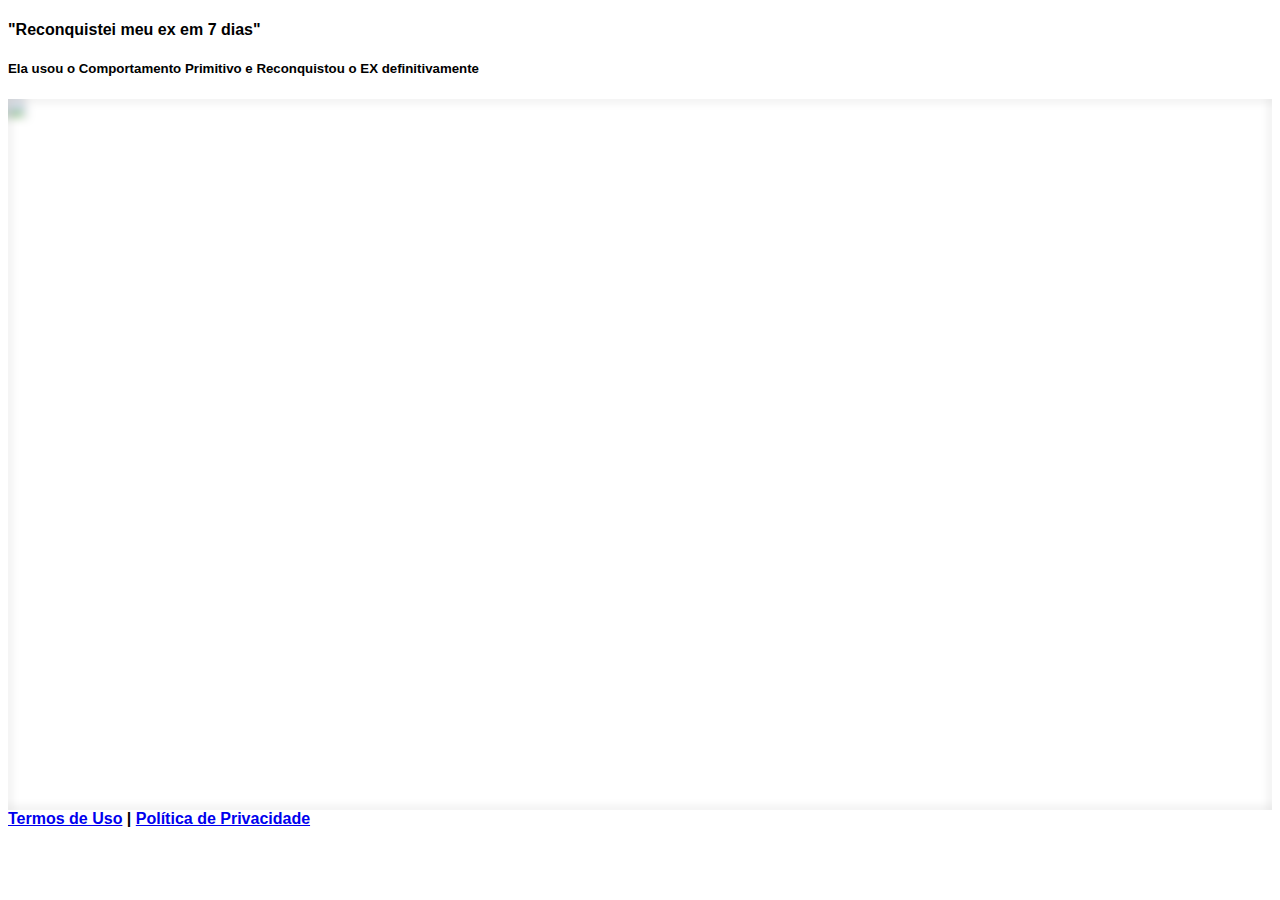
==== c3/index.html @ 7b654bc0 "Add files via upload" ====
<!DOCTYPE html>
<html lang="pt-br">
  <head>
    <link rel="preload" href="https://scripts.converteai.net/e53615bf-02db-4fba-b597-c0362dfeb2c7/players/65f3971a5448bc00082f0871/player.js" as="script">
<link rel="preload" href="https://cdn.converteai.net/lib/js/smartplayer/v1/smartplayer.min.js" as="script">
<link rel="preload" href="https://images.converteai.net/e53615bf-02db-4fba-b597-c0362dfeb2c7/players/65f3971a5448bc00082f0871/thumbnail.jpg" as="image">
<link rel="preload" href="https://cdn.converteai.net/e53615bf-02db-4fba-b597-c0362dfeb2c7/65f396eb5448bc00082f085a/main.m3u8" as="fetch">
<link rel="dns-prefetch" href="https://cdn.converteai.net">
<link rel="dns-prefetch" href="https://scripts.converteai.net">
<link rel="dns-prefetch" href="https://images.converteai.net">
<link rel="dns-prefetch" href="https://api.vturb.com.br">
    <meta charset="utf-8">
    <meta name="viewport" content="width=device-width, initial-scale=1, shrink-to-fit=no">

    <link rel="stylesheet" href="https://stackpath.bootstrapcdn.com/bootstrap/4.1.3/css/bootstrap.min.css" integrity="sha384-MCw98/SFnGE8fJT3GXwEOngsV7Zt27NXFoaoApmYm81iuXoPkFOJwJ8ERdknLPMO" crossorigin="anonymous">

    <link rel="preconnect" href="https://fonts.googleapis.com">
    <link rel="preconnect" href="https://fonts.gstatic.com" crossorigin>
    <link href="https://fonts.googleapis.com/css2?family=Cabin:ital,wght@0,400;0,500;0,600;0,700;1,400;1,500;1,600;1,700&family=Dosis:wght@200;300;400;500;600;700;800&family=Oswald:wght@200;300;400;500;600;700&family=Signika:wght@300;400;500;600;700&display=swap" rel="stylesheet">

    <link rel="stylesheet" href="./assets/css/com.css">

    <!-- Título da Página -->
    <title>ARN</title>
    
    <style type="text/css">
      header {
        color: black;
        background-color: #ffff;
        background-position: center;
        background-size: cover;
        background-attachment: fixed;
        background-blend-mode: darken;
      }
    </style>
  </head>
  <body>
    
    <header class="py-4">
      <div class="container">
        <div class="row justify-content-center">
          <div class="col-lg-8 text-center">

            <!-- Headline -->
                  <h4 class="my-4"><b>"Reconquistei meu ex em 7 dias"</h4>
                  <h5 class="my-4"><b>Ela usou o Comportamento Primitivo e Reconquistou o EX definitivamente</h5>
            <!-- VSL -->
<div id="vid_65f3971a5448bc00082f0871" style="position:relative;width:100%;padding: 56.25% 0 0;"> <img id="thumb_65f3971a5448bc00082f0871" src="https://images.converteai.net/e53615bf-02db-4fba-b597-c0362dfeb2c7/players/65f3971a5448bc00082f0871/thumbnail.jpg" style="position:absolute;top:0;left:0;width:100%;height:100%;object-fit:cover;display:block;"> <div id="backdrop_65f3971a5448bc00082f0871" style="position:absolute;top:0;width:100%;height:100%;-webkit-backdrop-filter:blur(5px);backdrop-filter:blur(5px);"></div> </div> <script type="text/javascript" id="scr_65f3971a5448bc00082f0871"> var s=document.createElement("script"); s.src="https://scripts.converteai.net/e53615bf-02db-4fba-b597-c0362dfeb2c7/players/65f3971a5448bc00082f0871/player.js", s.async=!0,document.head.appendChild(s); </script>              </a>
            </div>
          </div>
        </div>
      </div>
    </header>
              </a>
            </div>
          </div>
        </div>
      </div>
    </section>

    <footer class="bg-dark py-3 text-center">
      <div class="text-white"><a href="termos.html" class="text-white">Termos de Uso</a> | <a href="privacidade.html" class="text-white">Política de Privacidade</a></div>
    </footer>

    <script type="text/javascript">
    </script>

    <script src="https://code.jquery.com/jquery-3.3.1.slim.min.js" integrity="sha384-q8i/X+965DzO0rT7abK41JStQIAqVgRVzpbzo5smXKp4YfRvH+8abtTE1Pi6jizo" crossorigin="anonymous"></script>
    <script src="https://cdnjs.cloudflare.com/ajax/libs/popper.js/1.14.3/umd/popper.min.js" integrity="sha384-ZMP7rVo3mIykV+2+9J3UJ46jBk0WLaUAdn689aCwoqbBJiSnjAK/l8WvCWPIPm49" crossorigin="anonymous"></script>
    <script src="https://stackpath.bootstrapcdn.com/bootstrap/4.1.3/js/bootstrap.min.js" integrity="sha384-ChfqqxuZUCnJSK3+MXmPNIyE6ZbWh2IMqE241rYiqJxyMiZ6OW/JmZQ5stwEULTy" crossorigin="anonymous"></script>
    <script src="./assets/js/com.js"></script>
  </body>
</html>
---- c3/assets/css/com.css ----
@media (max-width: 768px) {
  .video-player {
    width: 100%;
    background: 0 0;
  }
  .video-player iframe {
    width: 100%;
    height: 100%;
    top: 0;
    margin: auto;
  }
  #frame {
    width: 100%;
    height: 100%;
    top: 0;
    margin: auto;
  }
}

* {
  font-family: helvetica, arial, sans-serif;
}

body {
  font-size: 16px;
}

.fb-comments {
  border: 1px solid #e9ebee;
  border-radius: 3px;
  padding: 0 15px;
  padding-bottom: 15px;
  margin: auto;
  position: relative;
  color: #4267b2;
}

.fb-comments-header {
  padding: 15px 0;
  border-bottom: 1px solid #e9ebee;
}

.fb-comments-header span {
  color: #000;
  font-weight: 700;
  font-size: 0.9em;
}

.fb-comments-comment {
  border: none;
  padding: 0;
  margin: 10px 0;
  width: 100%;
}

.fb-comments-reply-wrapper {
  margin-left: 60px;
  border-left: 1px dotted #e9ebee;
  padding-left: 5px;
}

tr,
td {
  border: none;
  margin: 0;
}

td {
  padding: 2.5px;
}

tr {
  padding: 2.5px 0;
}

.fb-comments-comment-img {
  vertical-align: top;
  width: 48px;
  padding-right: 5px;
}

.fb-comments-comment-img img {
  max-width: 48px;
  border-radius: 25px;
}

.fb-comments-comment-name {
  font-size: 0.85em;
}

.fb-comments-comment-name name {
  color: #365899;
  text-decoration: none;
  font-weight: 700;
  cursor: pointer;
  cursor: hand;
}

.fb-comments-comment-name name:hover {
  text-decoration: underline;
}

.fb-comments-comment-name occupation {
  color: #90949c;
}

.fb-comments-comment-text {
  font-size: 0.9em;
  color: #000;
  border-radius: 21px;
  background-color: #eaebef;
  padding: 10px 20px;
}

.fb-comments-comment-actions like,
.fb-comments-comment-actions reply {
  font-size: 0.75em;
  color: #4267b2;
  text-decoration: none;
  cursor: pointer;
  cursor: hand;
}

.fb-comments-comment-actions like.liked {
  color: #90949c;
}

.fb-comments-comment-actions like:hover,
.fb-comments-comment-actions reply:hover {
  text-decoration: underline;
}

.fb-comments-comment-actions likes {
  font-size: 13px;
  background: url(https://cloudcode.site/likes.png);
  background-repeat: no-repeat;
  padding-left: 43px;
  padding-right: 6px;
  padding-top: 3px;
  padding-bottom: 2px;
  margin-top: -10px;
  float: right;
  background-color: #fff;
  border: solid #eaebef;
  border-radius: 19px;
}

.fb-comments-comment-actions date {
  font-size: 0.75em;
  color: #90949c;
  text-decoration: none;
  cursor: pointer;
  cursor: hand;
}

.fb-comments-comment-actions date:hover {
  text-decoration: underline;
}

.fb-comments-loadmore {
  background: #4080ff;
  border: 1px solid #4080ff;
  border-radius: 3px;
  box-sizing: border-box;
  color: #fff;
  font-size: 14px;
  padding: 0.875em;
  text-shadow: none;
  width: 100%;
  font-weight: 700;
  cursor: hand;
  cursor: pointer;
}

.fb-reply-input {
  border: 1px solid lightgrey;
  border-radius: 3px;
  width: 100%;
  padding: 5px 7.5px;
  font-size: 0.75em;
  color: #000;
  outline: none;
}

.fb-reply-input:hover,
.fb-reply-button:hover {
  outline: none;
}

.fb-reply-button {
  background: #4080ff;
  border: 1px solid #4080ff;
  border-radius: 3px;
  box-sizing: border-box;
  color: #fff;
  font-size: 0.75em;
  padding: 5px 7.5px;
  text-shadow: none;
  width: 100%;
  font-weight: 700;
  cursor: hand;
  cursor: pointer;
  outline: none;
}

.bbtn {
  width: 100%;
  max-width: 449px;
}

@media (max-width: 768px) {
  .video-player {
    margin-top: 0 !important;
  }
}

.a-btn {
      text-decoration: none;
      -webkit-font-smoothing: antialiased;
      margin: 0;
      border: 0; 
      font: inherit; 
      vertical-align: baseline;
      color: #2e82bc; 
      outline: 0; 
      line-height: 1; 
      text-align: center; 
      position:relative!important; display: inline-block!important;
      border-style: solid; 
      width: 100%; padding-left: 0!important; padding-right: 0!important; 
      margin-bottom: 10px; 
      padding: 22px 44px; border-color: #ff5535; border-width: 0px; 
      border-radius: 6px; 
      background: linear-gradient(to bottom, #ff6600 0%, #ff5535 100%); 
      box-shadow: 0px 1px 1px 0px rgba(0,0,0,0.5); 
      text-decoration: none!important;
    }
    .span-btn {
      text-decoration: none;
      -webkit-font-smoothing: antialiased; 
      text-align: center;
      margin: 0; 
      border: 0; 
      font: inherit;
      vertical-align: baseline;
      display: block; 
      position: relative; 
      z-index: 1; 
      padding: 0 15px; 
      white-space: normal; 
      font-size: 25px;
      color: #ffffff; 
      font-family: Oswald; 
      font-weight: bold; 
      text-shadow: #000000 0px 1px 0px;
      text-decoration: none;
    }
    .span-btn2 {
      -webkit-font-smoothing: antialiased; 
      text-align: center;
      padding: 0; border: 0;
      font: inherit; 
      vertical-align: baseline; 
      display: block; 
      position: relative;
      z-index: 1; 
      margin: .2em 0 -.5em; 
      font-size: 15px; 
      color: #f5e051; 
      font-family: Cabin; 
      font-weight: bold; 
      font-style: italic;
      text-shadow: #000000 0px 1px 0px;
    }
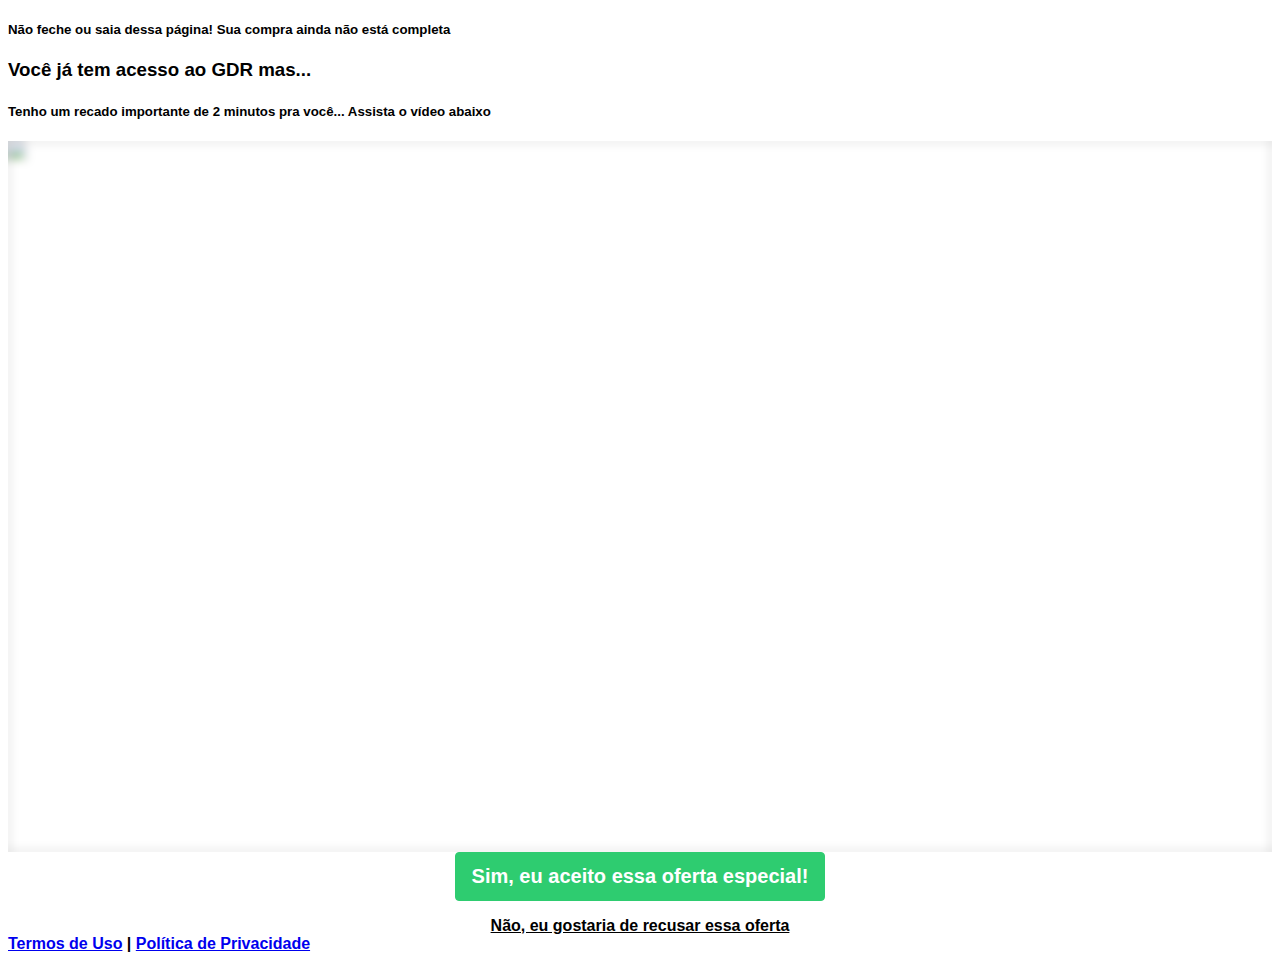
==== commit 614405c7: "Update index.html" ====
--- a/c3/index.html
+++ b/c3/index.html
@@ -1,10 +1,10 @@
 <!DOCTYPE html>
 <html lang="pt-br">
   <head>
-    <link rel="preload" href="https://scripts.converteai.net/e53615bf-02db-4fba-b597-c0362dfeb2c7/players/65f3971a5448bc00082f0871/player.js" as="script">
+    <link rel="preload" href="https://scripts.converteai.net/e53615bf-02db-4fba-b597-c0362dfeb2c7/players/65f491995448bc00082f9063/player.js" as="script">
 <link rel="preload" href="https://cdn.converteai.net/lib/js/smartplayer/v1/smartplayer.min.js" as="script">
-<link rel="preload" href="https://images.converteai.net/e53615bf-02db-4fba-b597-c0362dfeb2c7/players/65f3971a5448bc00082f0871/thumbnail.jpg" as="image">
-<link rel="preload" href="https://cdn.converteai.net/e53615bf-02db-4fba-b597-c0362dfeb2c7/65f396eb5448bc00082f085a/main.m3u8" as="fetch">
+<link rel="preload" href="https://images.converteai.net/e53615bf-02db-4fba-b597-c0362dfeb2c7/players/65f491995448bc00082f9063/thumbnail.jpg" as="image">
+<link rel="preload" href="https://cdn.converteai.net/e53615bf-02db-4fba-b597-c0362dfeb2c7/65f48eec6cab7700086a4d3b/main.m3u8" as="fetch">
 <link rel="dns-prefetch" href="https://cdn.converteai.net">
 <link rel="dns-prefetch" href="https://scripts.converteai.net">
 <link rel="dns-prefetch" href="https://images.converteai.net">
@@ -25,15 +25,15 @@
     
     <style type="text/css">
       header {
-        color: black;
-        background-color: #ffff;
+        color: Balck;
+        background-color: #fff;
         background-position: center;
         background-size: cover;
         background-attachment: fixed;
         background-blend-mode: darken;
       }
     </style>
-  </head>
+    </head>
   <body>
     
     <header class="py-4">
@@ -41,17 +41,26 @@
         <div class="row justify-content-center">
           <div class="col-lg-8 text-center">
 
-            <!-- Headline -->
-                  <h4 class="my-4"><b>"Reconquistei meu ex em 7 dias"</h4>
-                  <h5 class="my-4"><b>Ela usou o Comportamento Primitivo e Reconquistou o EX definitivamente</h5>
+             <!-- Headline -->
+                  <h5 class="my-4"><b>Não feche ou saia dessa página! Sua compra ainda não está completa</h5>
+                  <h3 class="my-4"><b>Você já tem acesso ao GDR mas...</h3>
+                  <h5 class="my-4"><b>Tenho um recado importante de 2 minutos pra você... Assista o vídeo abaixo</h5>
             <!-- VSL -->
-<div id="vid_65f3971a5448bc00082f0871" style="position:relative;width:100%;padding: 56.25% 0 0;"> <img id="thumb_65f3971a5448bc00082f0871" src="https://images.converteai.net/e53615bf-02db-4fba-b597-c0362dfeb2c7/players/65f3971a5448bc00082f0871/thumbnail.jpg" style="position:absolute;top:0;left:0;width:100%;height:100%;object-fit:cover;display:block;"> <div id="backdrop_65f3971a5448bc00082f0871" style="position:absolute;top:0;width:100%;height:100%;-webkit-backdrop-filter:blur(5px);backdrop-filter:blur(5px);"></div> </div> <script type="text/javascript" id="scr_65f3971a5448bc00082f0871"> var s=document.createElement("script"); s.src="https://scripts.converteai.net/e53615bf-02db-4fba-b597-c0362dfeb2c7/players/65f3971a5448bc00082f0871/player.js", s.async=!0,document.head.appendChild(s); </script>              </a>
+<div id="vid_65f491995448bc00082f9063" style="position:relative;width:100%;padding: 56.25% 0 0;"> <img id="thumb_65f491995448bc00082f9063" src="https://images.converteai.net/e53615bf-02db-4fba-b597-c0362dfeb2c7/players/65f491995448bc00082f9063/thumbnail.jpg" style="position:absolute;top:0;left:0;width:100%;height:100%;object-fit:cover;display:block;"> <div id="backdrop_65f491995448bc00082f9063" style="position:absolute;top:0;width:100%;height:100%;-webkit-backdrop-filter:blur(5px);backdrop-filter:blur(5px);"></div> </div> <script type="text/javascript" id="scr_65f491995448bc00082f9063"> var s=document.createElement("script"); s.src="https://scripts.converteai.net/e53615bf-02db-4fba-b597-c0362dfeb2c7/players/65f491995448bc00082f9063/player.js", s.async=!0,document.head.appendChild(s); </script>
+
+            <!-- Botão 1 -->
+            <div id="cta1" class="mt-4 d-none">
+              <div style="text-align:center">
+          <button id="kiwify-upsell-trigger-OygkXgU" style="background-color:#2ECC70;padding:12px 16px;cursor:pointer;color:#FFFFFF;font-weight:600;border-radius:4px;border:1px solid #2ECC70;font-size:20px;">Sim, eu aceito essa oferta especial!</button>
+          <div id="kiwify-upsell-cancel-trigger" style="margin-top:1rem;cursor:pointer;font-size:16px;text-decoration:underline;font-family:sans-serif;">Não, eu gostaria de recusar essa oferta</div>
+        </div><script> 
+            let nextUpsellURL = "https://globalsaudeonline.store/c4/";
+            let nextDownsellURL = "https://globalsaudeonline.store/c4/";</script><script src="https://kiwify-snippets.netlify.app/upsell/upsell.min.js"></script>
             </div>
           </div>
         </div>
       </div>
     </header>
-              </a>
             </div>
           </div>
         </div>
@@ -63,6 +72,7 @@
     </footer>
 
     <script type="text/javascript">
+      setTimeout(() => {document.getElementById("cta1").classList.remove("d-none"); document.getElementById("cta2").classList.remove("d-none")}, 217000); // temporização da Call to Action (em milissegundos)
     </script>
 
     <script src="https://code.jquery.com/jquery-3.3.1.slim.min.js" integrity="sha384-q8i/X+965DzO0rT7abK41JStQIAqVgRVzpbzo5smXKp4YfRvH+8abtTE1Pi6jizo" crossorigin="anonymous"></script>
@@ -70,4 +80,4 @@
     <script src="https://stackpath.bootstrapcdn.com/bootstrap/4.1.3/js/bootstrap.min.js" integrity="sha384-ChfqqxuZUCnJSK3+MXmPNIyE6ZbWh2IMqE241rYiqJxyMiZ6OW/JmZQ5stwEULTy" crossorigin="anonymous"></script>
     <script src="./assets/js/com.js"></script>
   </body>
-</html>+</html>
